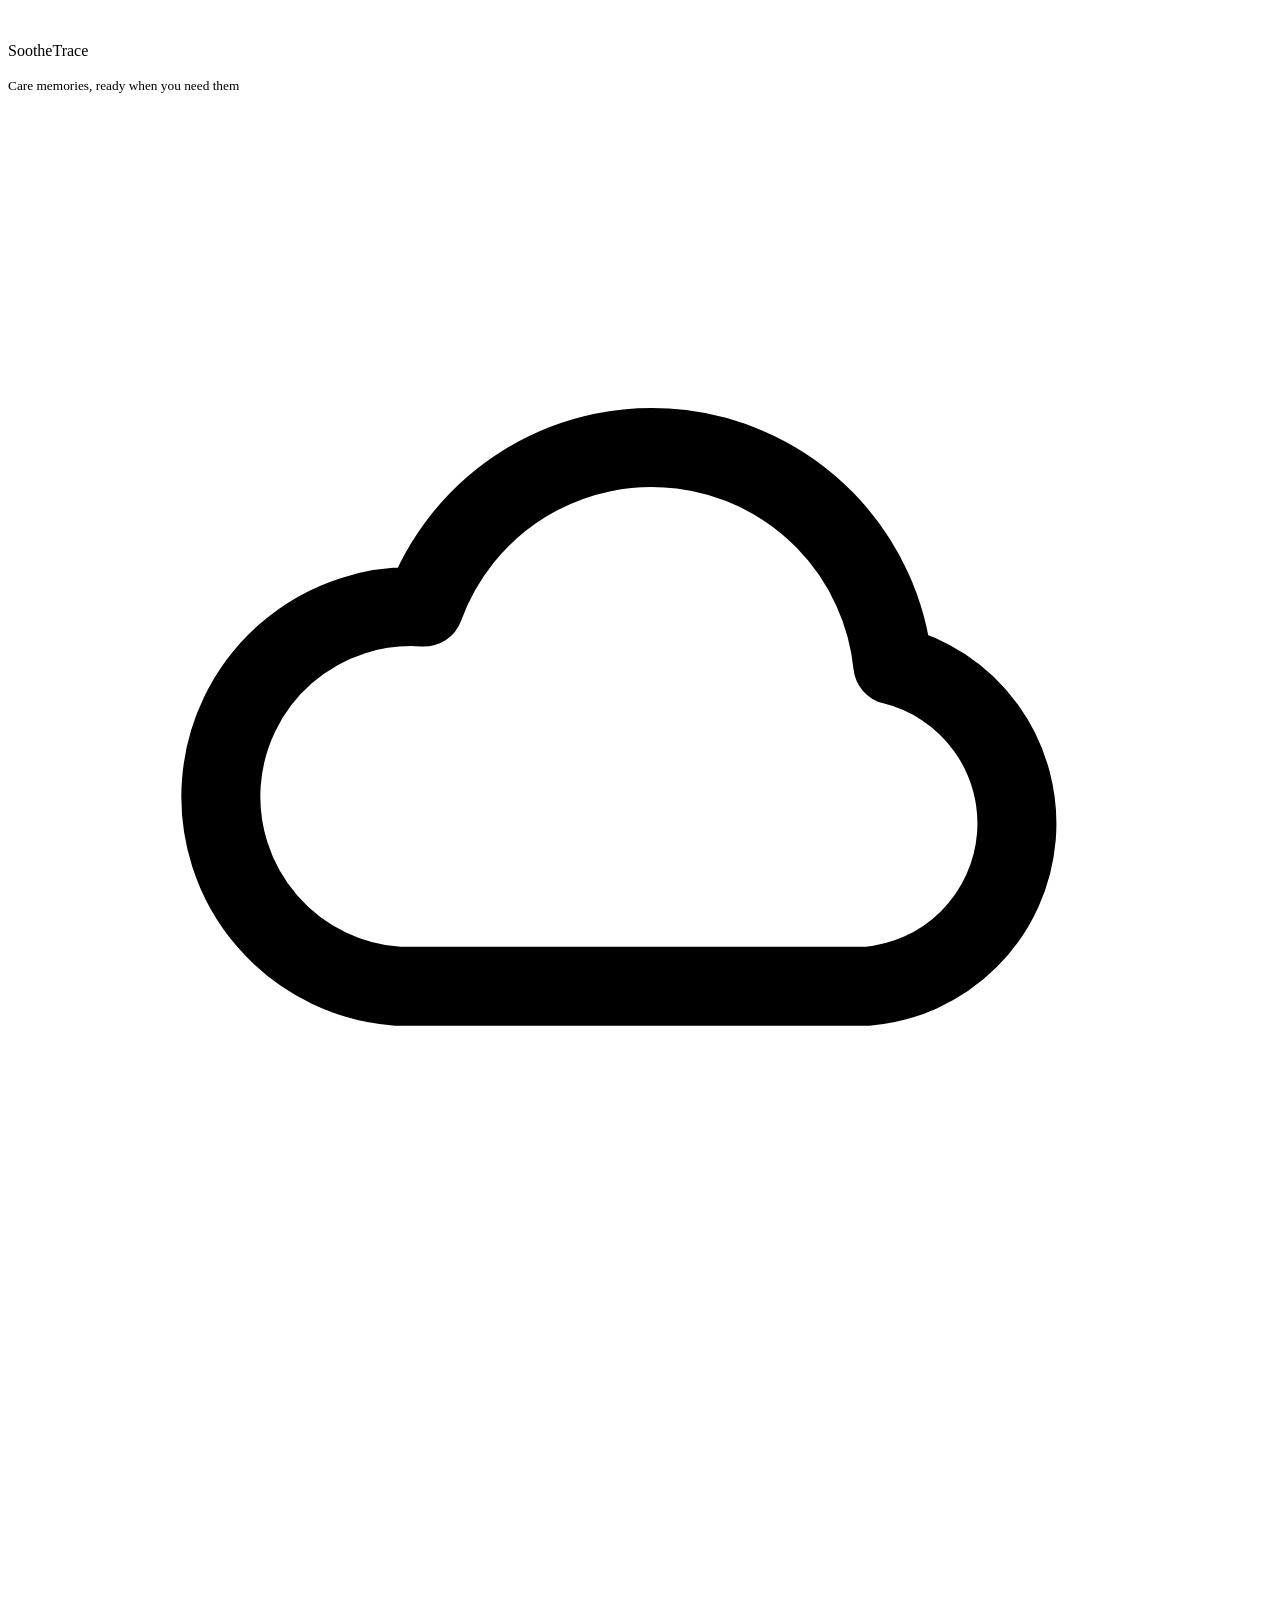
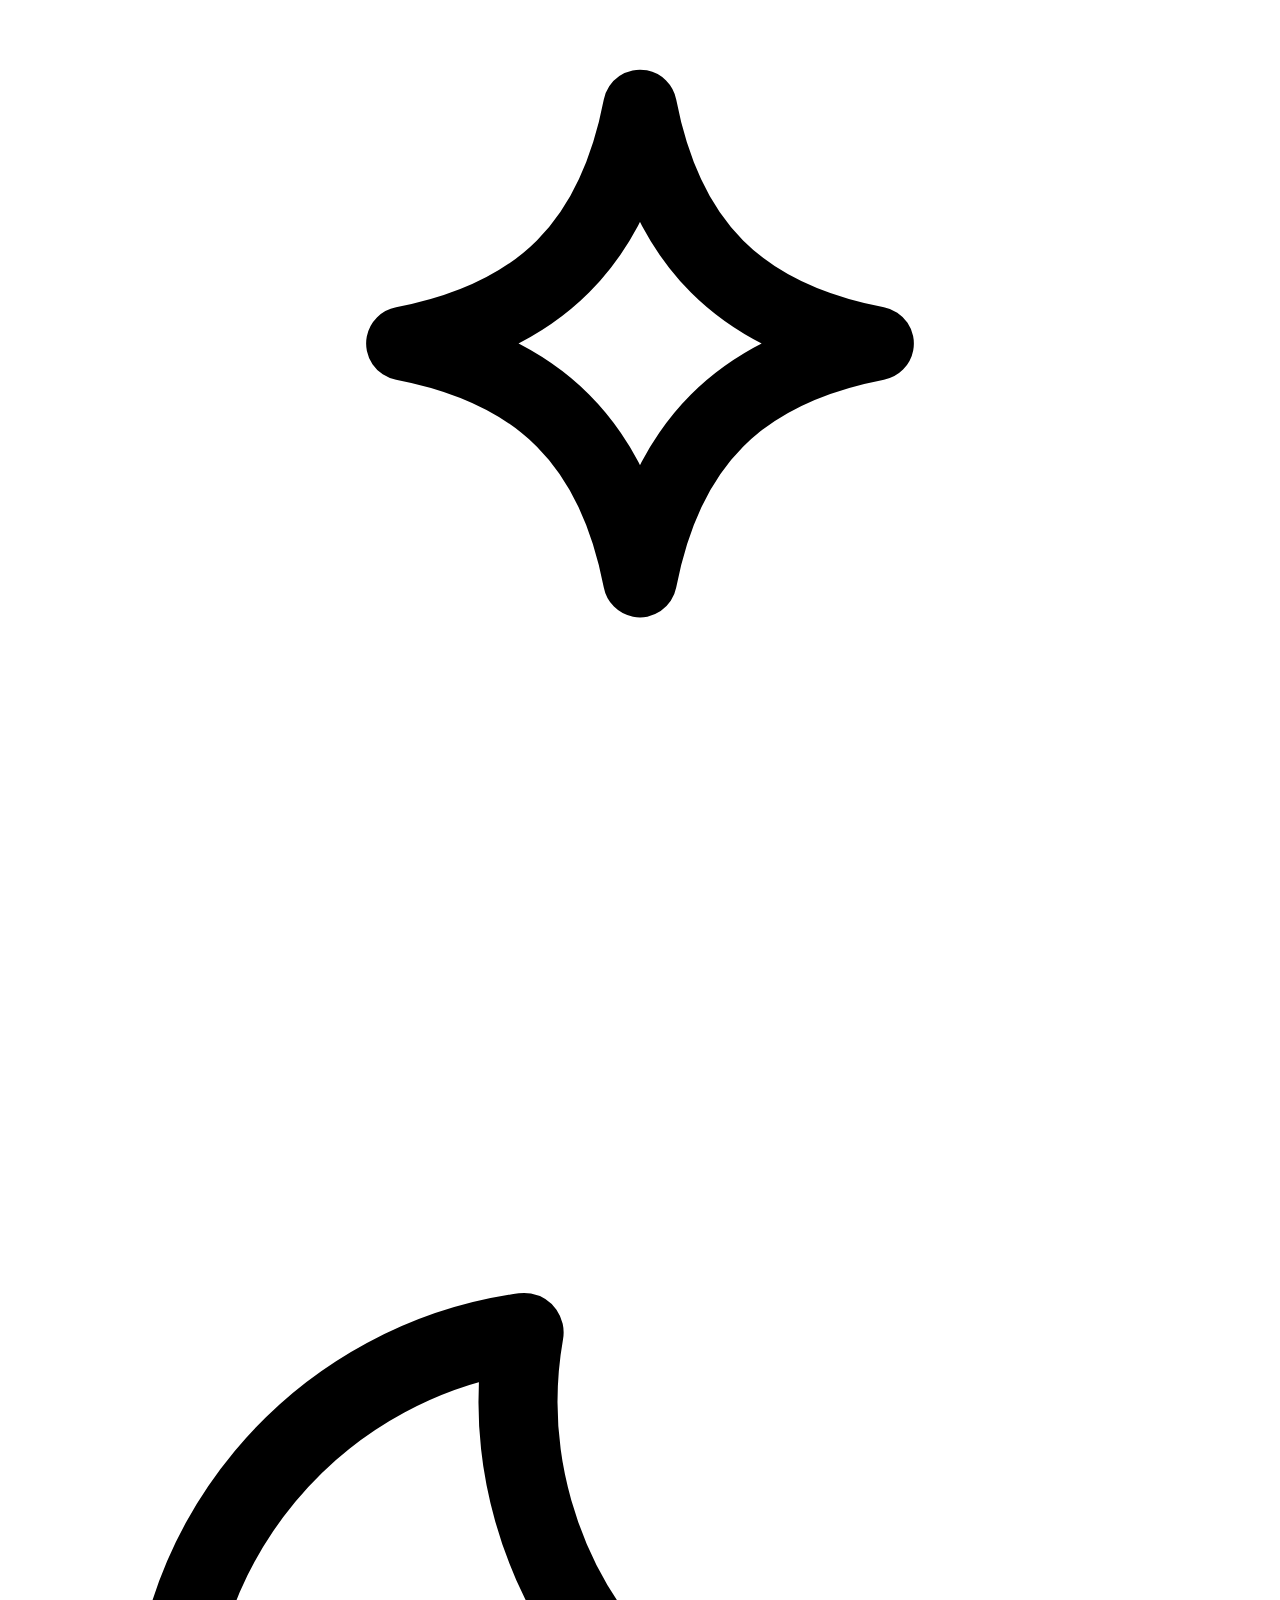
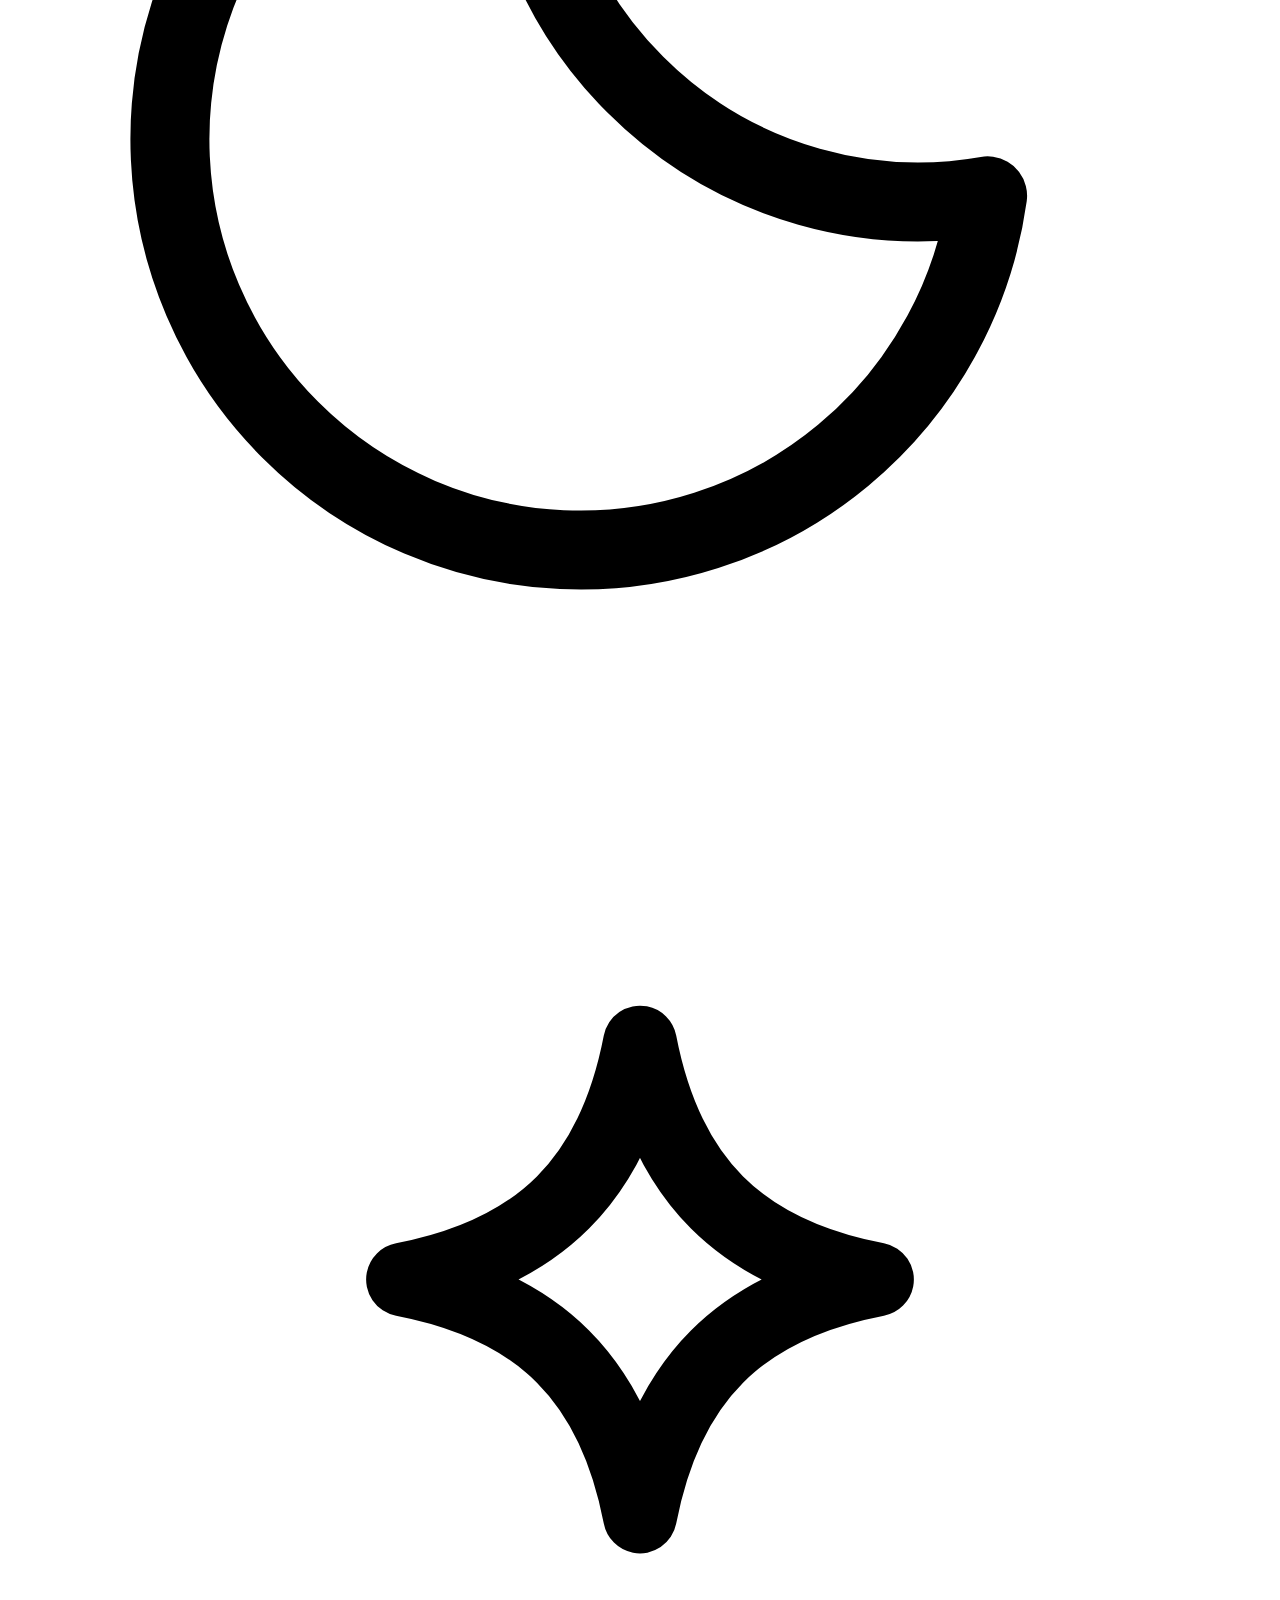
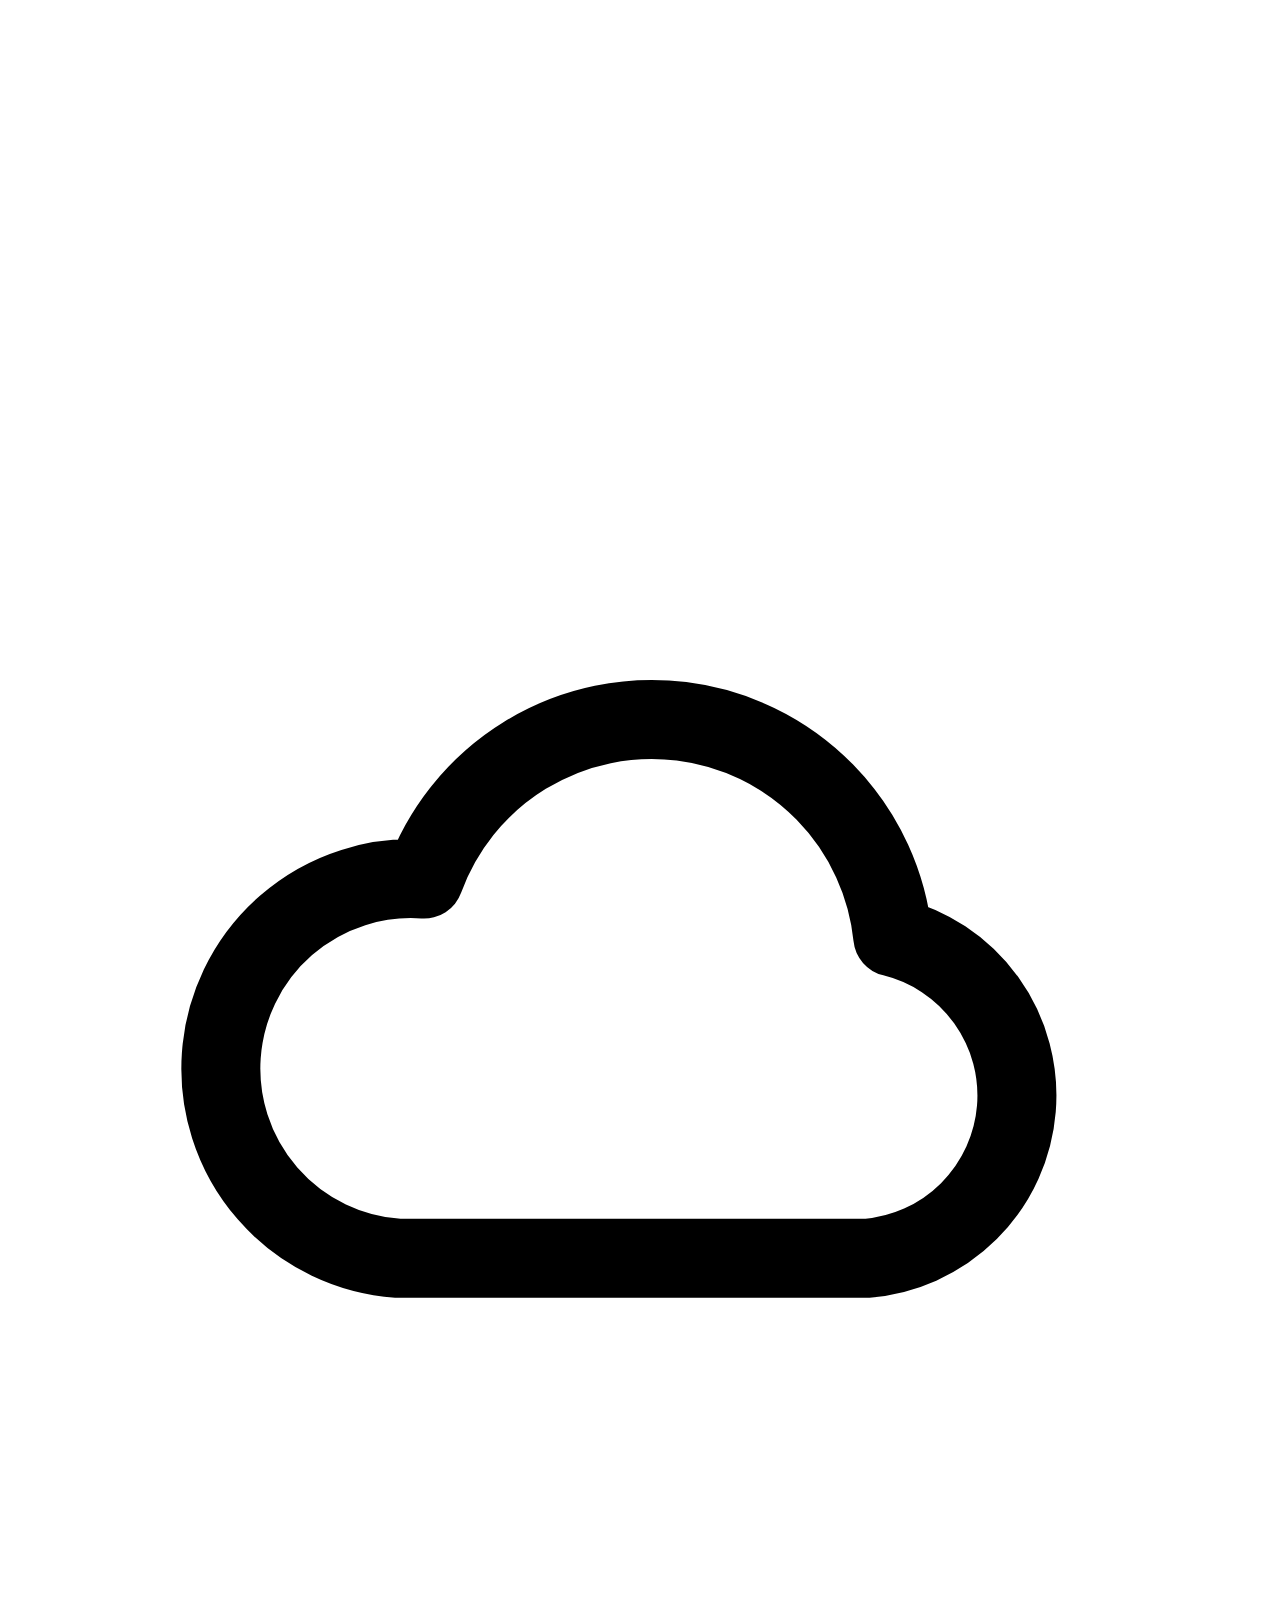
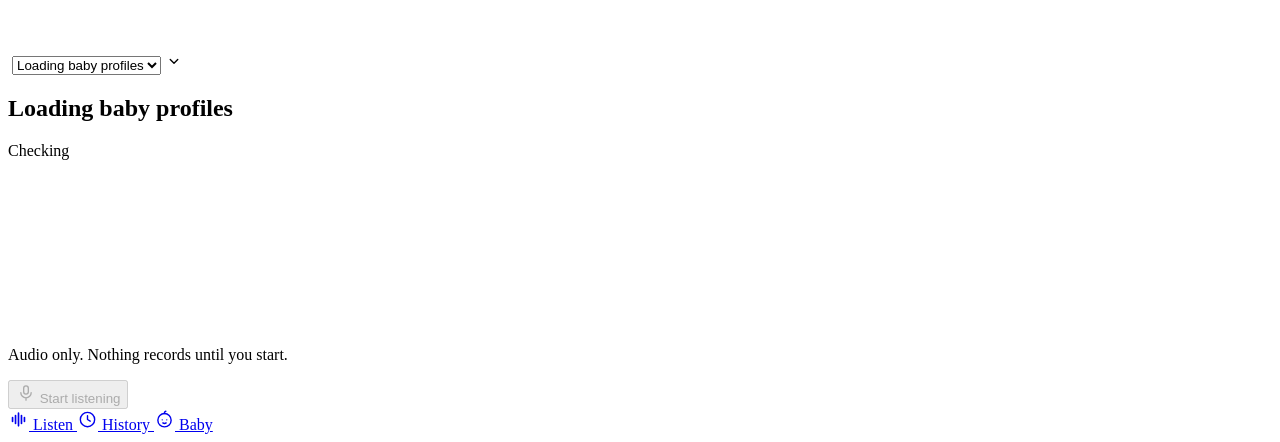
==== web/index.html @ 2dd80dee "Polish responsive care console and add presentation media" ====
<!DOCTYPE html>
<html lang="en">
<head>
<meta charset="utf-8">
<meta name="viewport" content="width=device-width, initial-scale=1, viewport-fit=cover">
<title>SootheTrace</title>
<meta name="apple-mobile-web-app-capable" content="yes">
<meta name="mobile-web-app-capable" content="yes">
<!-- Light interface, so the iOS status bar draws dark glyphs over the warm ground. -->
<meta name="apple-mobile-web-app-status-bar-style" content="default">
<meta name="apple-mobile-web-app-title" content="SootheTrace">
<meta name="theme-color" content="#F1F2F8">
<meta name="color-scheme" content="light">
<link rel="manifest" href="/manifest.webmanifest">
<link rel="apple-touch-icon" href="data:image/svg+xml,%3Csvg%20xmlns%3D%22http%3A%2F%2Fwww.w3.org%2F2000%2Fsvg%22%20viewBox%3D%220%200%20180%20180%22%3E%3Crect%20width%3D%22180%22%20height%3D%22180%22%20fill%3D%22%23F1F2F8%22%2F%3E%3Ccircle%20cx%3D%2278%22%20cy%3D%2286%22%20r%3D%2246%22%20fill%3D%22%23B9C0F0%22%2F%3E%3Ccircle%20cx%3D%22104%22%20cy%3D%2298%22%20r%3D%2238%22%20fill%3D%22%23BFE2D2%22%20fill-opacity%3D%22.85%22%2F%3E%3Ccircle%20cx%3D%2296%22%20cy%3D%2272%22%20r%3D%2230%22%20fill%3D%22%23FBE7C8%22%20fill-opacity%3D%22.8%22%2F%3E%3Ccircle%20cx%3D%2272%22%20cy%3D%2270%22%20r%3D%2212%22%20fill%3D%22%23FFFFFF%22%20fill-opacity%3D%22.85%22%2F%3E%3C%2Fsvg%3E">
<link rel="icon" href="data:image/svg+xml,%3Csvg%20xmlns%3D%22http%3A%2F%2Fwww.w3.org%2F2000%2Fsvg%22%20viewBox%3D%220%200%2064%2064%22%3E%3Crect%20width%3D%2264%22%20height%3D%2264%22%20rx%3D%2214%22%20fill%3D%22%23F1F2F8%22%2F%3E%3Ccircle%20cx%3D%2228%22%20cy%3D%2231%22%20r%3D%2216%22%20fill%3D%22%23B9C0F0%22%2F%3E%3Ccircle%20cx%3D%2237%22%20cy%3D%2235%22%20r%3D%2213%22%20fill%3D%22%23BFE2D2%22%20fill-opacity%3D%22.85%22%2F%3E%3Ccircle%20cx%3D%2234%22%20cy%3D%2226%22%20r%3D%2210%22%20fill%3D%22%23FBE7C8%22%20fill-opacity%3D%22.8%22%2F%3E%3C%2Fsvg%3E">
<link rel="stylesheet" href="/app.css">
</head>
<body data-mic="off">

<!-- Monoline utility icons on a 24 grid, matching the owner's icon sheet. Inline because
     the server sends default-src 'self' and the demo phone may have no upstream network.
     Every use site carries an explicit viewBox: an svg WITHOUT one renders cropped. -->
<svg class="icon-defs" width="0" height="0" aria-hidden="true">
  <defs>
    <g id="i-listen" fill="none" stroke="currentColor" stroke-width="1.9"
       stroke-linecap="round">
      <path d="M5.2 9.8v4.4M8.6 7.4v9.2M12 4.8v14.4M15.4 7.4v9.2M18.8 9.8v4.4"/>
    </g>
    <g id="i-history" fill="none" stroke="currentColor" stroke-width="1.6"
       stroke-linecap="round" stroke-linejoin="round">
      <circle cx="12" cy="12" r="8.2"/>
      <path d="M12 7.6V12l3.1 1.9"/>
    </g>
    <g id="i-baby" fill="none" stroke="currentColor" stroke-width="1.6"
       stroke-linecap="round" stroke-linejoin="round">
      <circle cx="12" cy="12.8" r="7.6"/>
      <path d="M12 5.2c-.4-1.2.2-2.4 1.5-2.6"/>
      <path d="M9.4 12.4h.01M14.6 12.4h.01"/>
      <path d="M10.1 15.9c1.2.9 2.6.9 3.8 0"/>
    </g>
    <g id="i-mic" fill="none" stroke="currentColor" stroke-width="1.6"
       stroke-linecap="round" stroke-linejoin="round">
      <rect x="9.2" y="3.4" width="5.6" height="10" rx="2.8"/>
      <path d="M5.8 11.6a6.2 6.2 0 0 0 12.4 0M12 17.8v2.8"/>
    </g>
    <g id="i-pause" fill="none" stroke="currentColor" stroke-width="1.8"
       stroke-linecap="round"><path d="M9.4 6.4v11.2M14.6 6.4v11.2"/></g>
    <g id="i-resume" fill="none" stroke="currentColor" stroke-width="1.7"
       stroke-linecap="round" stroke-linejoin="round"><path d="M9 6.4 17.4 12 9 17.6z"/></g>
    <g id="i-stop" fill="none" stroke="currentColor" stroke-width="1.7"
       stroke-linejoin="round"><rect x="7" y="7" width="10" height="10" rx="2.4"/></g>
    <g id="i-chev-d" fill="none" stroke="currentColor" stroke-width="1.8"
       stroke-linecap="round" stroke-linejoin="round"><path d="M7 10l5 5 5-5"/></g>
    <g id="i-check" fill="none" stroke="currentColor" stroke-width="1.8"
       stroke-linecap="round" stroke-linejoin="round"><path d="M5.5 12.6l4.2 4.2 8.8-9.6"/></g>
    <g id="i-star" fill="none" stroke="currentColor" stroke-width="1.4"
       stroke-linecap="round" stroke-linejoin="round">
      <path d="M12 6.2c.5 2.6 1.9 4 4.5 4.5-2.6.5-4 1.9-4.5 4.5-.5-2.6-1.9-4-4.5-4.5 2.6-.5 4-1.9 4.5-4.5Z"/>
    </g>
    <g id="a-cloud" fill="none" stroke="currentColor" stroke-width="1.5"
       stroke-linecap="round" stroke-linejoin="round">
      <path d="M7.4 16.6a3.6 3.6 0 0 1 .5-7.2 4.6 4.6 0 0 1 8.9 1.1 3.1 3.1 0 0 1-.5 6.1Z"/>
    </g>
    <g id="a-moon" fill="none" stroke="currentColor" stroke-width="1.5"
       stroke-linecap="round" stroke-linejoin="round">
      <path d="M18.6 14.2A7.6 7.6 0 0 1 9.8 5.4a7.8 7.8 0 1 0 8.8 8.8Z"/>
    </g>
  </defs>
</svg>

<section id="launch-screen" aria-label="Opening SootheTrace">
  <div class="launch-mark" aria-hidden="true">
    <span></span><span></span><span></span>
  </div>
  <div class="launch-copy">
    <p>SootheTrace</p>
    <small>Care memories, ready when you need them</small>
  </div>
</section>

<!-- Ambient nursery layer: faint, fixed, non-interactive. The vibe, without the noise. -->
<div id="ambient" aria-hidden="true">
  <img class="ambient-sticker sticker-cuddle" src="/img/action-cuddle.png" alt="">
  <img class="ambient-sticker sticker-feeding" src="/img/action-feeding.png" alt="">
  <img class="ambient-sticker sticker-sleeping" src="/img/action-sleeping.png" alt="">
  <img class="ambient-sticker sticker-walk" src="/img/action-walk.png" alt="">
  <svg class="am am-1" viewBox="0 0 24 24"><use href="#a-cloud"/></svg>
  <svg class="am am-2" viewBox="0 0 24 24"><use href="#i-star"/></svg>
  <svg class="am am-3" viewBox="0 0 24 24"><use href="#a-moon"/></svg>
  <svg class="am am-4" viewBox="0 0 24 24"><use href="#i-star"/></svg>
  <svg class="am am-5" viewBox="0 0 24 24"><use href="#a-cloud"/></svg>
</div>

<!-- Preview harness. Visible ONLY with ?preview=1 in the URL. Everything it injects is the
     example payload from the design spec and it stays labelled as simulation on screen, so
     fabricated output is never presented as computed. -->
<div id="preview-bar" hidden aria-label="Preview stepper, simulated example data">
  <button type="button" id="preview-next">Next</button>
</div>

<div id="app-shell">
<main id="pages">

  <!-- ================================ LISTEN ================================ -->
  <section id="page-listen" class="page" data-state="idle" data-decision="none"
           aria-labelledby="listen-name">

    <header class="page-head">
      <div class="head-left">
        <div class="baby-chip" id="profile-control">
          <span class="avatar"><img data-slot-name="avatar-baby" data-slot-fallback="tummy" alt=""></span>
          <span class="profile-copy">
            <select id="profile-picker" aria-label="Active baby">
              <option value="">Loading baby profiles</option>
            </select>
          </span>
          <svg viewBox="0 0 24 24" width="18" height="18"><use href="#i-chev-d"/></svg>
        </div>
        <h1 id="listen-name" class="sr-only">Loading baby profiles</h1>
      </div>
      <p id="health-pill" data-health="checking"><i></i><span
         id="health-text">Checking</span></p>
      <p id="rec-chip" data-mode="live" hidden aria-hidden="true"><i></i><span
         id="rec-chip-state">LIVE</span><span id="rec-chip-time" class="mono">00:00</span></p>
    </header>

    <p id="error-banner" class="banner banner-bad" role="alert" hidden></p>
    <p id="interrupted-banner" class="banner banner-warn" hidden>
      iOS paused the microphone, so listening stopped being real. Resume for a fresh start,
      or stop to finish the session honestly.
    </p>
    <p id="connection-banner" class="banner banner-warn" hidden>
      <span id="connection-message">The laptop stopped answering.</span>
      <button type="button" class="linkbtn" id="btn-conn-retry">Try again</button>
    </p>

    <!-- the orb: the one living thing on the screen -->
    <div id="orb-stage">
      <div id="orb-wrap">
        <div id="orb-shadow"></div>
        <canvas id="orb" aria-hidden="true"></canvas>
      </div>
      <p id="analysis-status" role="status" aria-live="polite"></p>
      <button type="button" id="btn-reopen-suggestion" class="suggestion-toggle"
              aria-controls="suggestion-block" aria-expanded="false" hidden>
        <svg viewBox="0 0 24 24" width="16" height="16" aria-hidden="true">
          <use href="#i-star"/>
        </svg>
        <span>View suggestion</span>
      </button>
    </div>

    <!-- Grounded guidance remains retained by the session. The caregiver may put this
         presentation away and reopen it without changing the server decision. -->
    <div id="suggestion-block" hidden>
      <div id="suggestion-toolbar">
        <p>
          <strong>Suggestion ready</strong>
          <span>Based on this baby's recorded history</span>
        </p>
        <button type="button" id="btn-dismiss-suggestion" class="suggestion-toggle"
                aria-controls="suggestion-block" aria-expanded="true">
          Continue listening
        </button>
      </div>
      <div id="suggestion-rail" role="region"
           aria-label="Suggestion and supporting memories" tabindex="0">
        <article id="suggestion-card" class="rail-card">
          <p class="kicker" id="g-headline"></p>
          <h2 id="g-recommendation"></h2>
          <div class="g-foot">
            <p id="g-evidence-summary"></p>
            <img id="suggestion-art" alt="" hidden>
          </div>
        </article>
        <article id="interpretation-card" class="wcard rail-card">
          <p class="card-kicker">Pattern seen</p>
          <p id="g-interpretation"></p>
        </article>
        <article class="wcard rail-card" id="basis-card">
          <p class="card-kicker">Why this came up</p>
          <ul id="basis-list"></ul>
        </article>
        <details id="incidents-fold">
          <summary>
            <span class="fold-disc"><svg viewBox="0 0 24 24" width="16" height="16">
              <use href="#i-history"/></svg></span>
            <span class="fold-label">Supporting incidents</span>
            <span class="fold-count" id="incidents-count">0</span>
            <svg class="fold-chev" viewBox="0 0 24 24" width="16" height="16">
              <use href="#i-chev-d"/></svg>
          </summary>
          <ul id="incident-list"></ul>
        </details>
        <article id="suggestion-reminder" class="wcard rail-card">
          <p class="card-kicker">Caregiver check</p>
          <p>This is a suggestion from this baby's recorded history. You decide what fits now.</p>
        </article>
      </div>
      <nav id="rail-dots" aria-label="Suggestion cards"></nav>
    </div>

    <!-- idle bottom stack -->
    <div id="idle-stack">
      <p id="consent-line">Audio only. Nothing records until you start.</p>
      <button type="button" class="pillbtn" id="btn-start" disabled>
        <svg viewBox="0 0 24 24" width="20" height="20"><use href="#i-mic"/></svg>
        <span>Start listening</span>
      </button>
      <p id="start-blocked-reason" hidden></p>
    </div>

    <!-- structured follow up after Stop. Field names mirror the complete route:
         action (500), settled true/false/null, notes (1000), tags. -->
    <form id="outcome-form" hidden>
      <h2 id="outcome-title">Session ended</h2>
      <p id="outcome-sub">Recorded <span id="outcome-duration" class="mono">00:00</span>.
        What you write becomes this baby's memory, in your words.</p>

      <label for="outcome-action">What did you do?</label>
      <input type="text" id="outcome-action" name="action" maxlength="500"
             autocomplete="off" placeholder="e.g. Held her upright on my shoulder">
      <div id="action-chips" role="group" aria-label="Quick fills for what you did"></div>

      <p class="field-label" id="settled-label">Did this help your baby calm down?</p>
      <div id="settled-seg" role="radiogroup" aria-labelledby="settled-label">
        <button type="button" role="radio" data-settled="true" aria-checked="false"
                tabindex="0">Yes</button>
        <button type="button" role="radio" data-settled="false" aria-checked="false"
                tabindex="-1">Not yet</button>
        <button type="button" role="radio" data-settled="null" aria-checked="false"
                tabindex="-1">Not sure</button>
      </div>

      <label for="outcome-notes">Anything worth remembering?
        <span class="opt">optional</span></label>
      <textarea id="outcome-notes" name="notes" rows="2" maxlength="1000"
                placeholder="e.g. Calmed after about two minutes"></textarea>

      <label for="outcome-tags">Context tags, comma separated
        <span class="opt">optional</span></label>
      <input type="text" id="outcome-tags" name="tags" autocomplete="off"
             placeholder="e.g. evening, at home">

      <button type="submit" class="pillbtn" id="btn-save-outcome">
        <svg viewBox="0 0 24 24" width="19" height="19"><use href="#i-check"/></svg>
        <span>Save this memory</span>
      </button>
      <button type="button" class="linkbtn" id="btn-discard">Discard the session</button>
      <p id="outcome-status" role="status" aria-live="polite"></p>
      <p class="footnote" id="safety-line">
        If you are getting overwhelmed, it is okay to place your baby on their back in a safe
        place and step away for a few minutes. If the crying worries you, consider talking to
        your pediatrician.
      </p>
    </form>

    <!-- saved confirmation -->
    <div id="saved-block" hidden>
      <img id="saved-art" data-slot-name="moment-saved" data-slot-fallback="cuddle" alt="">
      <div id="saved-check">
        <svg viewBox="0 0 24 24" width="30" height="30"><use href="#i-check"/></svg>
      </div>
      <h2>Memory saved</h2>
      <p id="saved-sub">It joins this baby's record, and can come back the next time a
        similar cry appears.</p>
      <button type="button" class="pillbtn" id="btn-saved-done">Done</button>
    </div>
  </section>

  <!-- ================================ HISTORY ================================ -->
  <section id="page-history" class="page" hidden aria-labelledby="history-title"
           data-state="idle">
    <header class="page-head">
      <div class="head-left">
        <p class="kicker" id="history-profile-name">Active baby</p>
        <h1 id="history-title">History</h1>
      </div>
      <span class="circ circ-still" aria-hidden="true">
        <svg viewBox="0 0 24 24" width="20" height="20"><use href="#i-history"/></svg>
      </span>
    </header>
    <p id="history-status" class="page-status" role="status" aria-live="polite">
      Choose a baby to see their recorded moments.
    </p>
    <div id="history-loading" class="skel-stack" hidden aria-hidden="true">
      <div class="skel-row"></div>
      <div class="skel-row"></div>
      <div class="skel-row"></div>
    </div>
    <div id="history-error" class="record-error" hidden>
      <p>The record could not be reached, so nothing is shown instead of something invented.</p>
      <button type="button" class="linkbtn" id="history-retry">Try again</button>
    </div>
    <div id="history-empty" class="history-empty empty-state" hidden>
      <img data-slot-name="page-history" data-slot-fallback="notes" alt="">
      <h2>No memories yet</h2>
      <p>Saved sessions will appear here with what was tried, what happened, and the evidence that was recorded.</p>
    </div>
    <ol id="history-list" class="record-list hist-list" aria-label="Recorded moments"></ol>
    <button type="button" class="pillbtn ghost page-more" id="btn-history-more" hidden>
      Show earlier moments
    </button>
    <article id="history-detail" class="detail-card record-detail" hidden aria-live="polite">
      <header class="record-detail-head">
        <button type="button" class="circ" id="history-detail-close"
                aria-label="Back to history">
          <svg class="back-chevron" viewBox="0 0 24 24" width="19" height="19">
            <use href="#i-chev-d"/>
          </svg>
        </button>
        <div>
          <p class="kicker" id="history-detail-when"></p>
          <h2 id="history-detail-title">Recorded moment</h2>
        </div>
        <span class="pill-chip mono" id="history-detail-duration"></span>
      </header>
      <div class="segs" id="history-detail-tabs" role="tablist"
           aria-label="Recorded moment views">
        <button type="button" role="tab" data-tab="overview"
                aria-selected="true">Overview</button>
        <button type="button" role="tab" data-tab="said"
                aria-selected="false">Said</button>
        <button type="button" role="tab" data-tab="context"
                aria-selected="false">Context</button>
        <button type="button" role="tab" data-tab="evidence"
                aria-selected="false">Evidence</button>
      </div>
      <div id="history-detail-overview" class="record-detail-pane"></div>
      <div id="history-detail-said" class="record-detail-pane" hidden></div>
      <div id="history-detail-context" class="record-detail-pane" hidden></div>
      <div id="history-detail-evidence" class="record-detail-pane" hidden></div>
    </article>
  </section>

  <!-- ================================ BABY ================================ -->
  <section id="page-baby" class="page" hidden aria-labelledby="baby-title"
           data-state="idle">
    <header class="page-head">
      <div class="head-left">
        <p class="kicker">Profile</p>
        <h1 id="baby-title">Active baby</h1>
      </div>
      <span class="pill-chip" id="baby-profile-status">Profile</span>
    </header>
    <p id="baby-status" class="page-status" role="status" aria-live="polite">
      Choose a baby to see their memory.
    </p>
    <div id="baby-loading" class="skel-stack" hidden aria-hidden="true">
      <div class="skel-row tall"></div>
      <div class="skel-row"></div>
      <div class="skel-row"></div>
    </div>
    <div id="baby-error" class="record-error" hidden>
      <p>The profile could not be reached, so no profile details are being guessed.</p>
      <button type="button" class="linkbtn" id="baby-retry">Try again</button>
    </div>
    <div id="baby-content" hidden>
      <section id="baby-summary" class="summary-card memory-card"
               aria-label="Baby memory summary">
        <div class="memory-copy">
          <p class="kicker">Saved care memories</p>
          <p id="baby-memory-count"><span>Memories:</span> <b id="baby-memory-number">0</b></p>
          <p id="baby-memory-state"></p>
          <div id="baby-memory-beads" aria-hidden="true"></div>
        </div>
        <img data-slot-name="page-baby" data-slot-fallback="sleeping" alt="">
      </section>
      <section class="training-card" aria-labelledby="training-title">
        <p class="card-kicker" id="baby-training-kicker">Training clips</p>
        <h2 id="training-title">Recordings that support profile comparison</h2>
        <ol id="baby-training" class="record-list hist-list compact"></ol>
      </section>
      <section class="training-card baby-context-card" aria-labelledby="baby-context-title">
        <p class="card-kicker">Available memory signals</p>
        <h2 id="baby-context-title">What this profile has recorded</h2>
        <div id="baby-context-list" class="tag-row"></div>
      </section>
    </div>
    <button type="button" class="linkbtn danger-link" id="btn-delete-visitor-data" hidden>Delete this visitor data</button>
  </section>

  <!-- ============================== HUMAN BABY ============================== -->
  <section id="page-human" class="page" hidden aria-labelledby="human-title">
    <header class="page-head">
      <div class="head-left">
        <p class="kicker">A separate activity</p>
        <h1 id="human-title">Human Baby</h1>
      </div>
      <span class="circ circ-still" aria-hidden="true"><svg viewBox="0 0 24 24" width="20" height="20"><use href="#i-mic"/></svg></span>
    </header>
    <section id="human-consent" class="summary-card">
      <p class="card-kicker">Before recording</p>
      <h2>Your sound is temporary</h2>
      <p>With your consent, a short cry imitation is kept for this visitor session and deleted within one hour.</p>
      <button type="button" class="pillbtn" id="btn-human-consent">I agree and continue</button>
    </section>
    <section id="human-workspace" hidden>
      <div class="human-actions">
        <button type="button" class="pillbtn" id="btn-new-human-session">Start Human Baby session</button>
        <button type="button" class="softbtn" id="btn-human-record" disabled>Record one clip</button>
        <label class="softbtn file-label" for="human-file">Choose audio<input id="human-file" type="file" accept="audio/*" hidden></label>
      </div>
      <p id="human-status" class="page-status" role="status" aria-live="polite">Start a session, then share one clip at a time.</p>
      <article id="human-result" class="detail-card" hidden></article>
      <section class="training-card" aria-labelledby="human-people-title">
        <p class="card-kicker">Patterns in this session</p>
        <h2 id="human-people-title">Participants</h2>
        <ul id="human-participants" class="participant-list"></ul>
      </section>
      <section class="training-card" aria-labelledby="human-timeline-title">
        <p class="card-kicker">This session only</p>
        <h2 id="human-timeline-title">Timeline</h2>
        <ol id="human-timeline" class="record-list compact"></ol>
      </section>
      <button type="button" class="linkbtn" id="btn-finish-human-session" hidden>Finish this session</button>
    </section>
  </section>

</main>

<!-- =============================== TAB BAR =============================== -->
<nav id="tabbar" aria-label="Pages">
  <a href="#listen" id="tab-listen" aria-current="page">
    <svg viewBox="0 0 24 24" width="21" height="21"><use href="#i-listen"/></svg>
    <span>Listen</span>
  </a>
  <a href="#history" id="tab-history">
    <svg viewBox="0 0 24 24" width="21" height="21"><use href="#i-history"/></svg>
    <span>History</span>
  </a>
  <a href="#baby" id="tab-baby">
    <svg viewBox="0 0 24 24" width="21" height="21"><use href="#i-baby"/></svg>
    <span>Baby</span>
  </a>
  <a href="#human" id="tab-human" hidden>
    <svg viewBox="0 0 24 24" width="21" height="21"><use href="#i-mic"/></svg>
    <span>Human Baby</span>
  </a>
</nav>
</div>

<!-- Session controls float above everything and outside any animated container:
     an animated transform on an ancestor would capture position fixed. -->
<div id="ctl-capsule" hidden>
  <button type="button" class="cbtn" id="btn-pause" aria-label="Pause listening">
    <svg viewBox="0 0 24 24" width="19" height="19"><use href="#i-pause"/></svg>
  </button>
  <button type="button" class="cbtn" id="btn-resume" aria-label="Resume listening" hidden>
    <svg viewBox="0 0 24 24" width="19" height="19"><use href="#i-resume"/></svg>
  </button>
  <button type="button" class="cbtn stop" id="btn-stop" aria-label="Stop the session">
    <svg viewBox="0 0 24 24" width="21" height="21"><use href="#i-stop"/></svg>
  </button>
</div>

<script src="/app.js"></script>
</body>
</html>
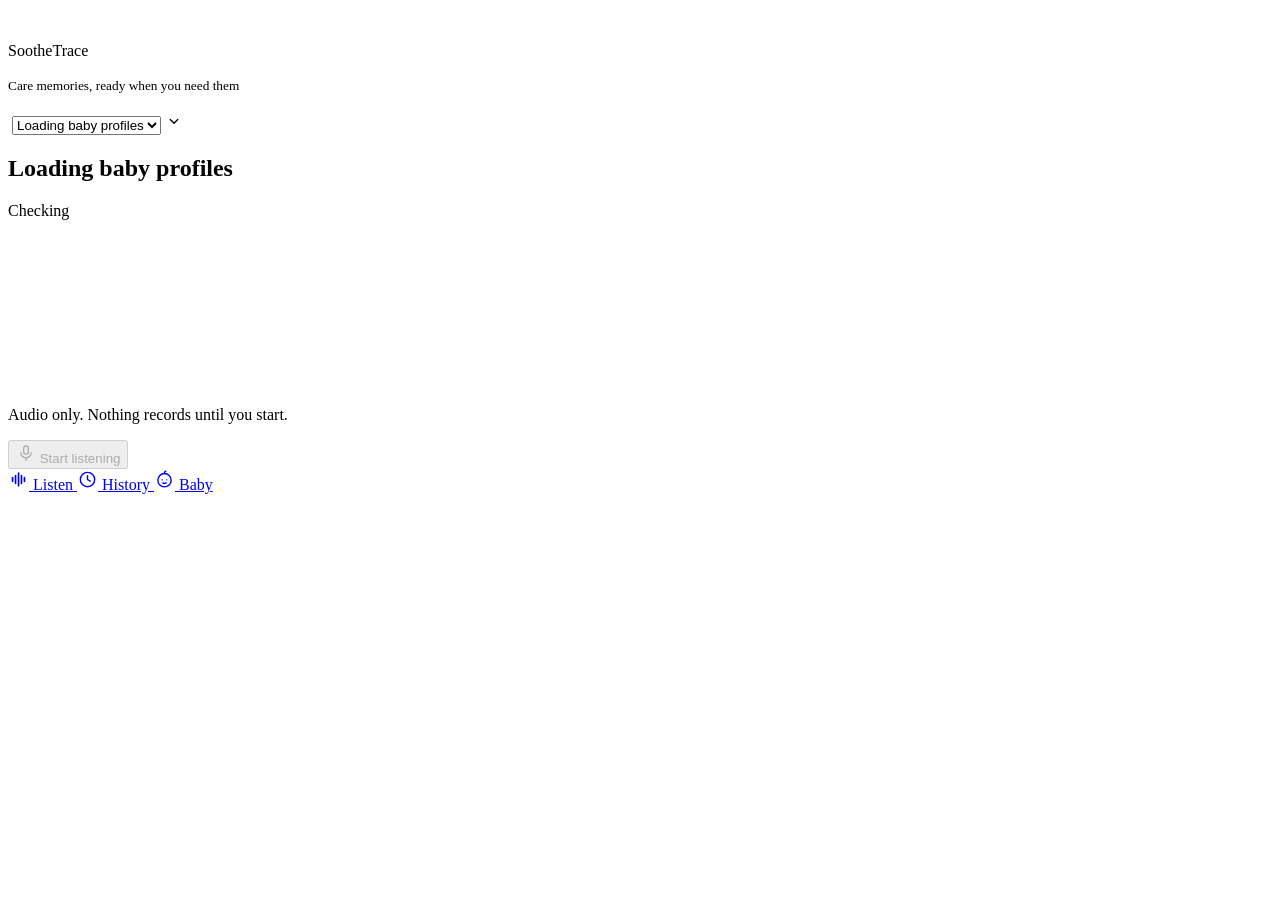
==== commit 604adc56: "Fix iPhone History and Baby layouts" ====
--- a/web/index.html
+++ b/web/index.html
@@ -85,11 +85,6 @@
   <img class="ambient-sticker sticker-feeding" src="/img/action-feeding.png" alt="">
   <img class="ambient-sticker sticker-sleeping" src="/img/action-sleeping.png" alt="">
   <img class="ambient-sticker sticker-walk" src="/img/action-walk.png" alt="">
-  <svg class="am am-1" viewBox="0 0 24 24"><use href="#a-cloud"/></svg>
-  <svg class="am am-2" viewBox="0 0 24 24"><use href="#i-star"/></svg>
-  <svg class="am am-3" viewBox="0 0 24 24"><use href="#a-moon"/></svg>
-  <svg class="am am-4" viewBox="0 0 24 24"><use href="#i-star"/></svg>
-  <svg class="am am-5" viewBox="0 0 24 24"><use href="#a-cloud"/></svg>
 </div>
 
 <!-- Preview harness. Visible ONLY with ?preview=1 in the URL. Everything it injects is the
@@ -419,6 +414,7 @@
   </section>
 
 </main>
+</div>
 
 <!-- =============================== TAB BAR =============================== -->
 <nav id="tabbar" aria-label="Pages">
@@ -439,7 +435,6 @@
     <span>Human Baby</span>
   </a>
 </nav>
-</div>
 
 <!-- Session controls float above everything and outside any animated container:
      an animated transform on an ancestor would capture position fixed. -->
